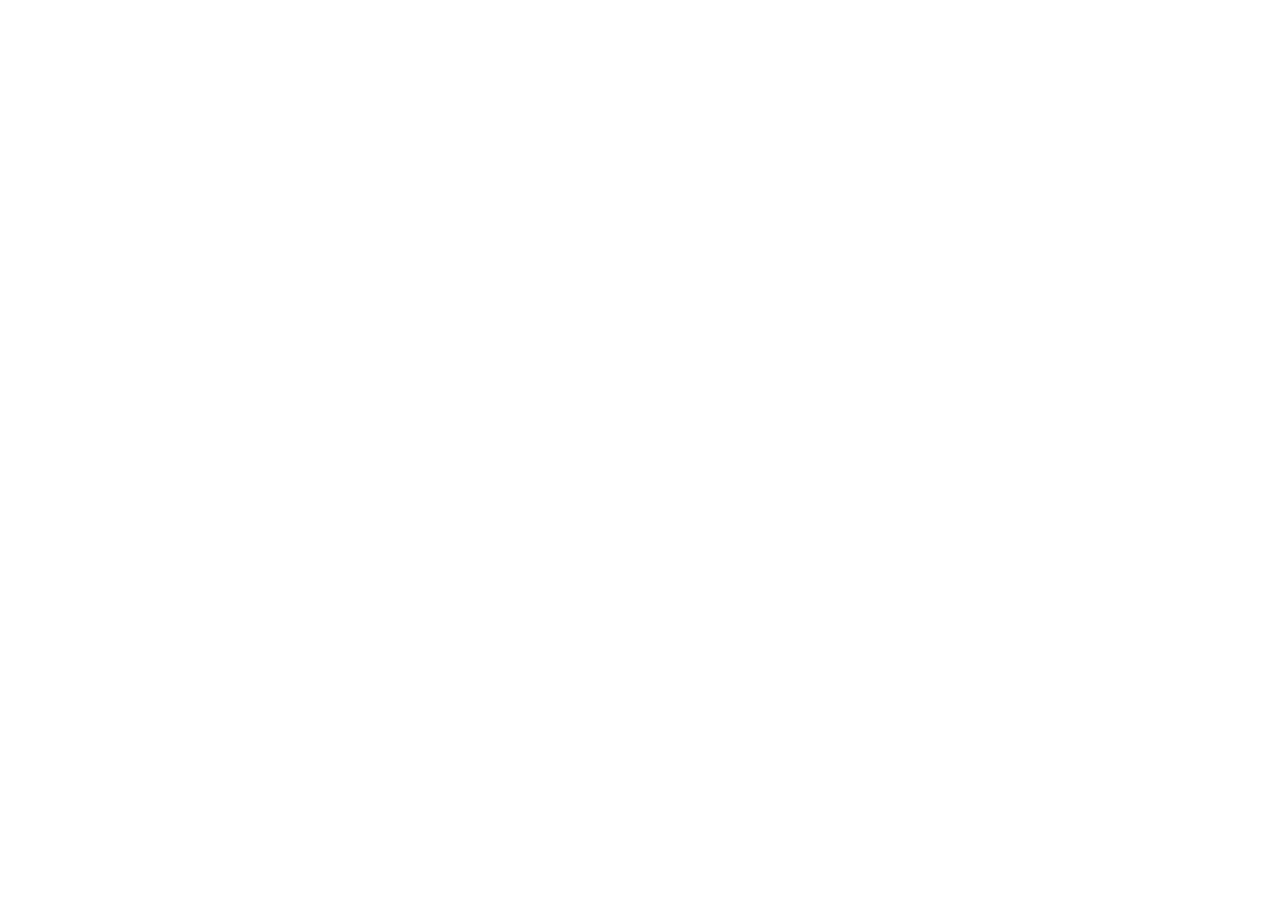
==== index.html @ 24c8aaef "Primer Commit" ====
<!DOCTYPE html>
<html lang="es">
<head>
    <meta charset="UTF-8">
    <meta http-equiv="X-UA-Compatible" content="IE=edge">
    <meta name="viewport" content="width=device-width", initial-scale="1.0">
    <link rel="stylesheet" href="https://cdnjs.cloudflare.com/ajax/libs/font-awesome/6.5.2/css/all.min.css" integrity="sha512-SnH5WK+bZxgPHs44uWIX+LLJAJ9/2PkPKZ5QiAj6Ta86w+fsb2TkcmfRyVX3pBnMFcV7oQPJkl9QevSCWr3W6A==" crossorigin="anonymous" referrerpolicy="no-referrer" />
    <title>Mi Proyecto</title>
    <link rel="stylesheet" href="estilo.css"> 
</head>    
<body>

</body>
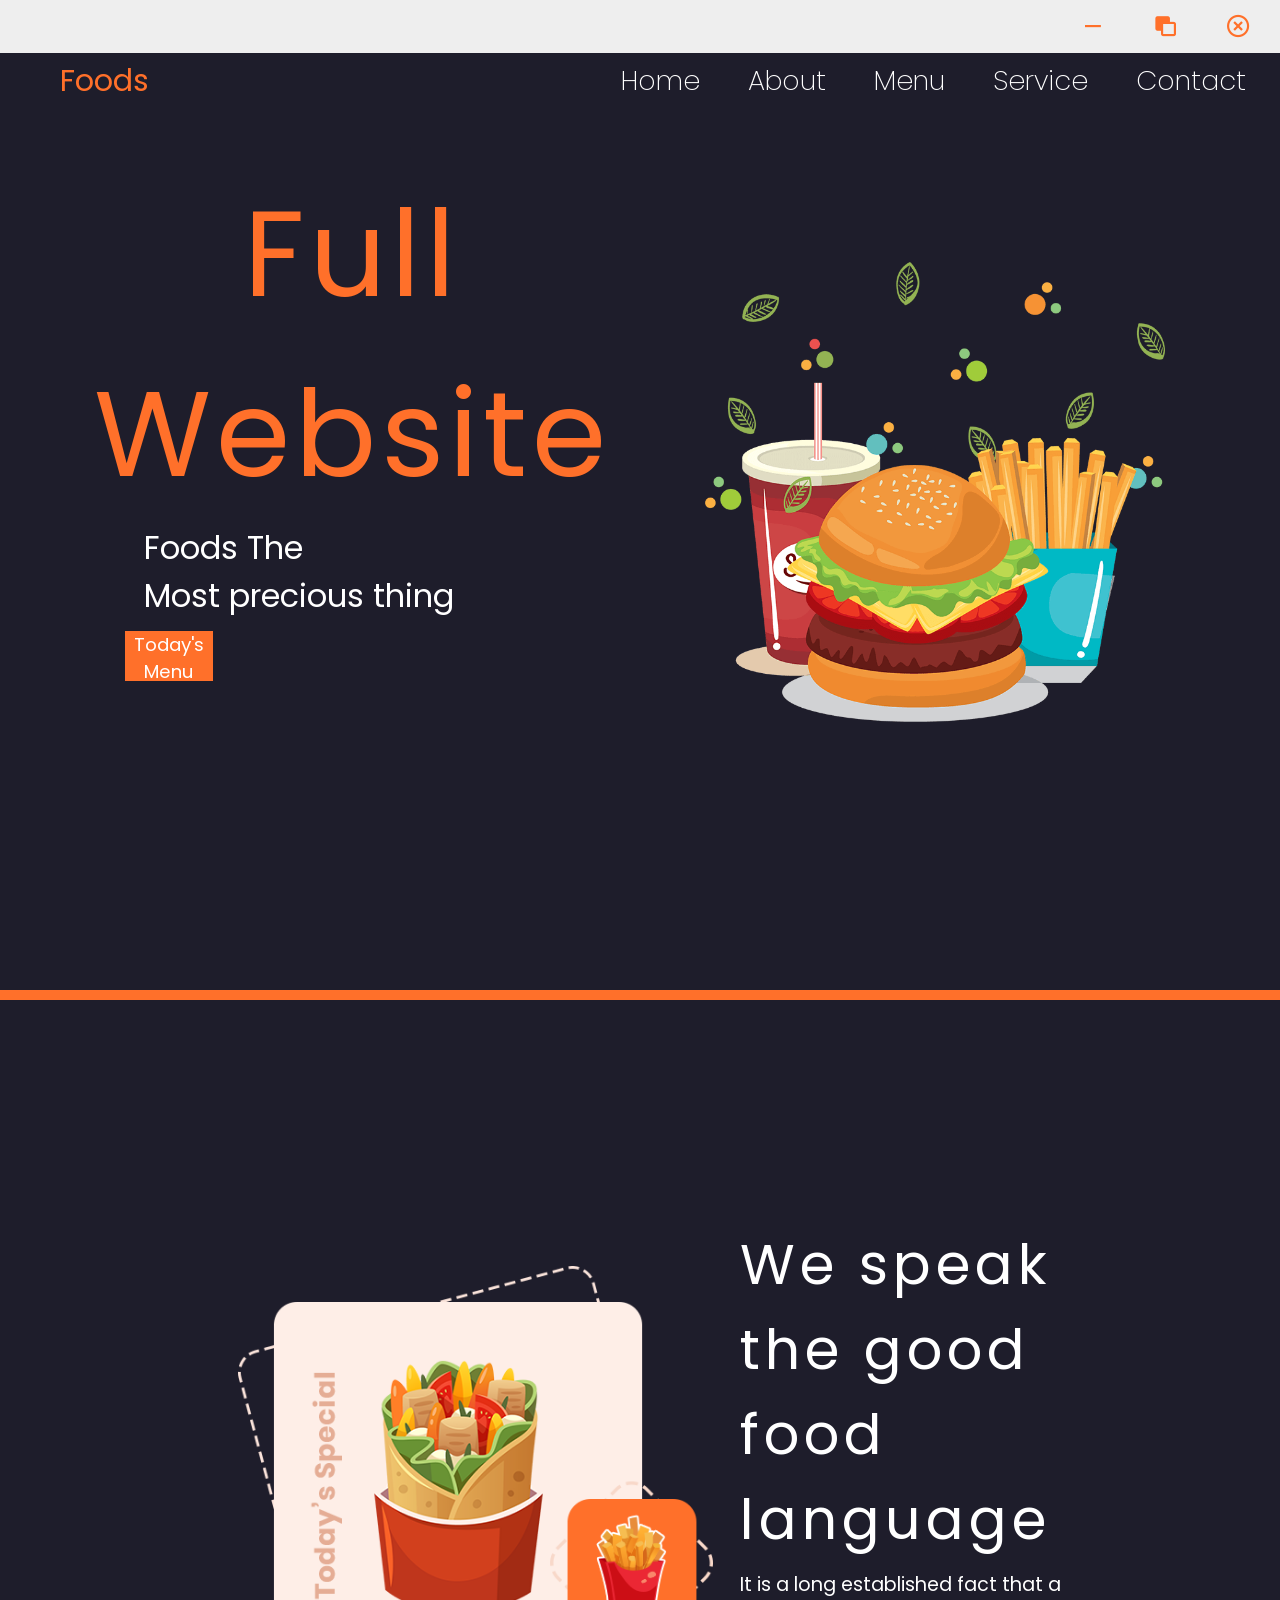
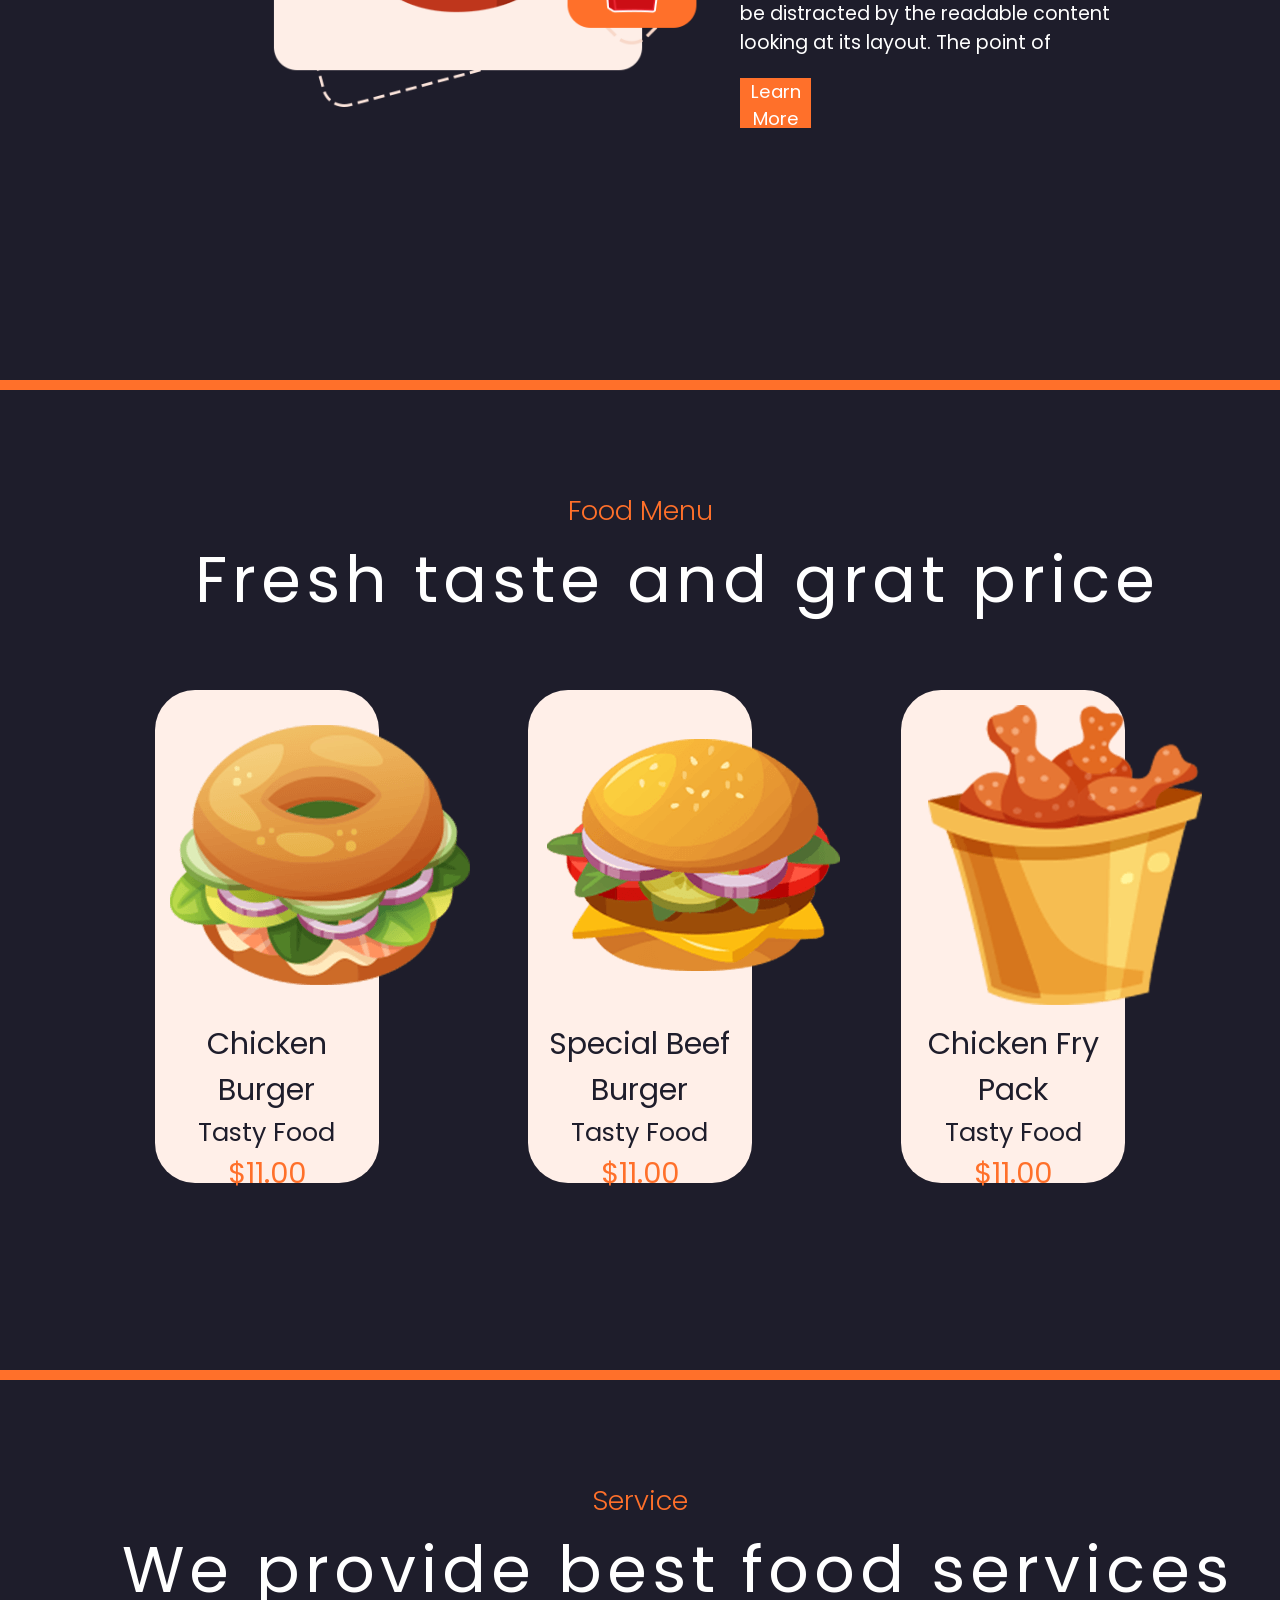
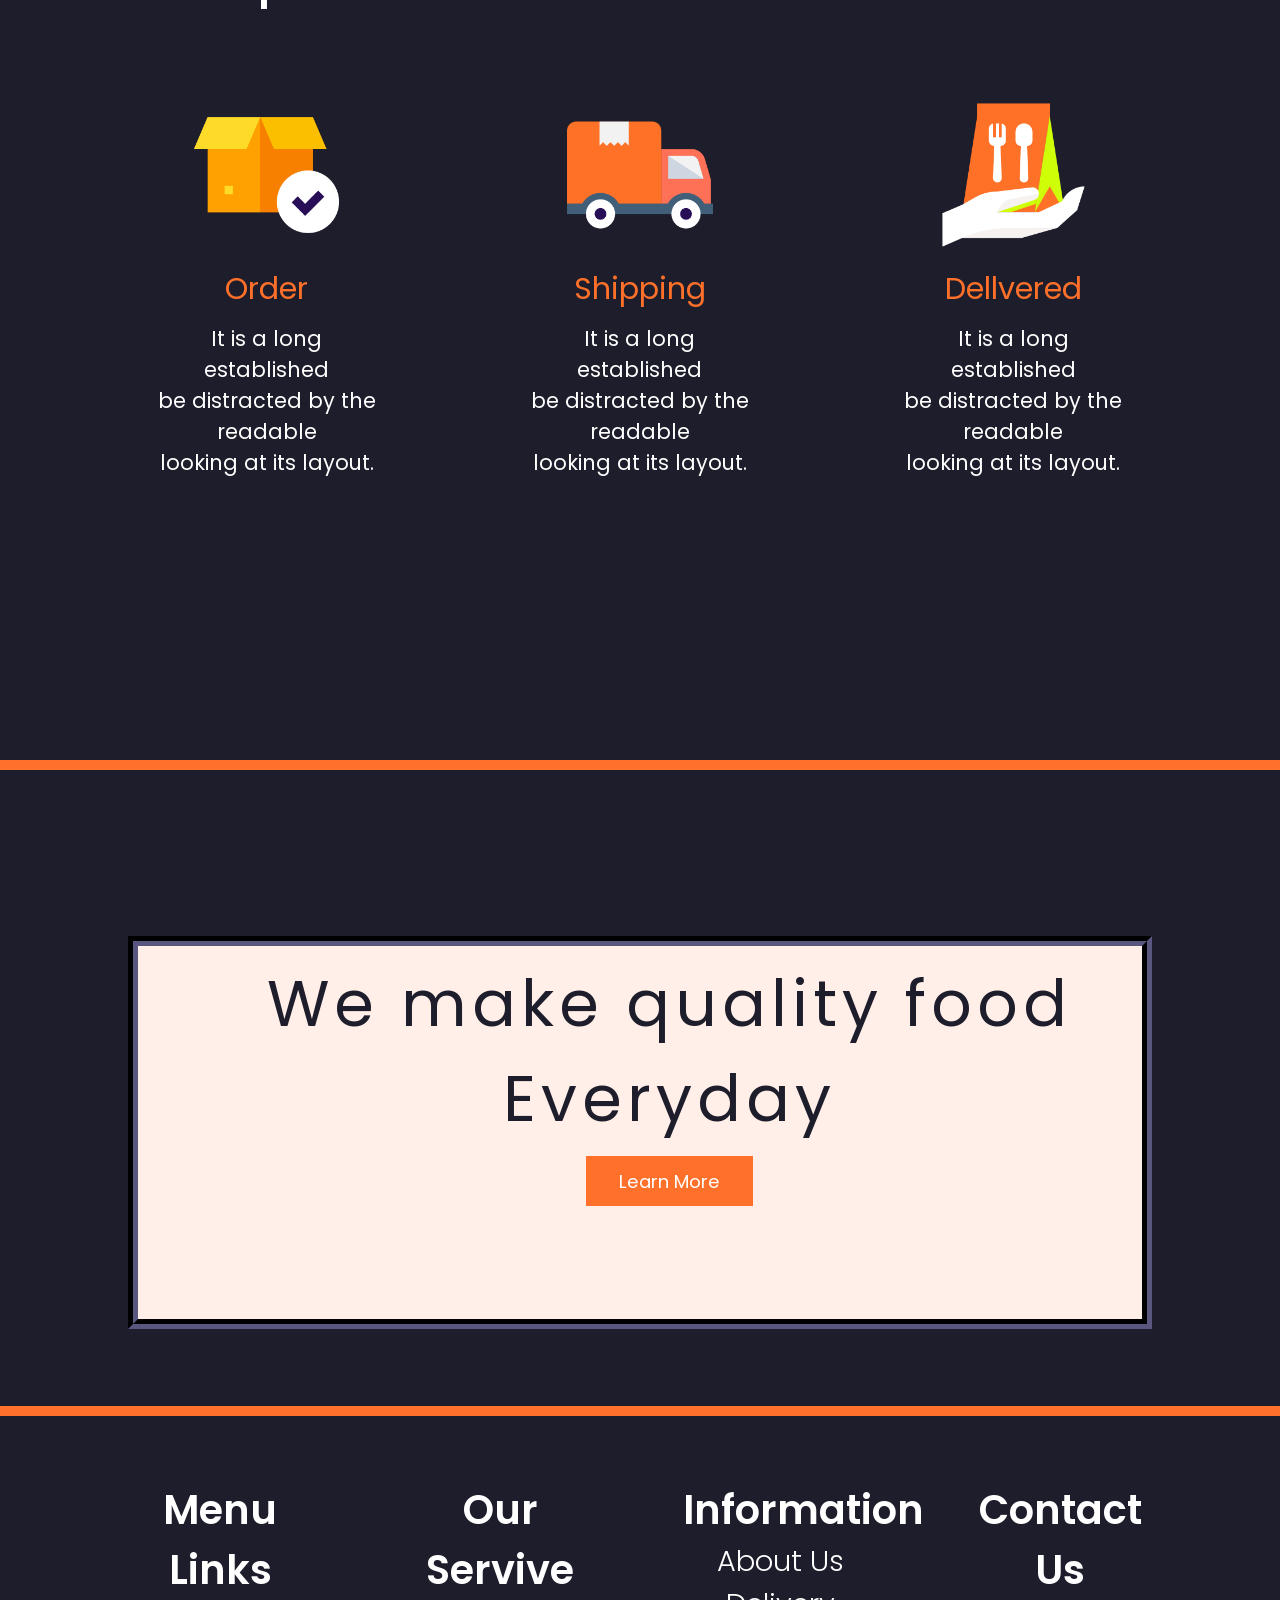
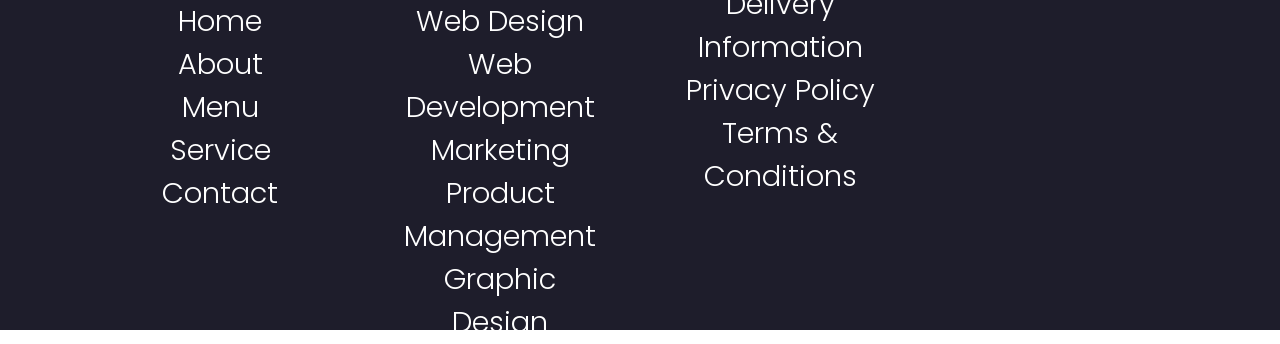
==== commit e2d360d2: "11 Julio Examen Html & Css" ====
--- a/index.html
+++ b/index.html
@@ -4,10 +4,156 @@
     <meta charset="UTF-8">
     <meta http-equiv="X-UA-Compatible" content="IE=edge">
     <meta name="viewport" content="width=device-width", initial-scale="1.0">
-    <link rel="stylesheet" href="https://cdnjs.cloudflare.com/ajax/libs/font-awesome/6.5.2/css/all.min.css" integrity="sha512-SnH5WK+bZxgPHs44uWIX+LLJAJ9/2PkPKZ5QiAj6Ta86w+fsb2TkcmfRyVX3pBnMFcV7oQPJkl9QevSCWr3W6A==" crossorigin="anonymous" referrerpolicy="no-referrer" />
-    <title>Mi Proyecto</title>
-    <link rel="stylesheet" href="estilo.css"> 
+    <link rel="stylesheet" href="https://unpkg.com/boxicons@latest/css/boxicons.min.css">
+    <title>Mi Examen</title>
+    <link rel="stylesheet" href="estilos.css"> 
 </head>    
 <body>
-
+    <div class="contenedor-header">
+        <header class="primer">
+            <div class="redes">
+                <ul>
+                    <li><i class='bx bx-minus'></i></li>
+                    <li><i class='bx bx-minus-front'></i></li>
+                    <li><i class='bx bx-x-circle'></i></li>
+                </ul>
+            </nav>
+        </header>
+        <header>
+                <h2>Foods</h2>
+            <nav id="nav">
+                <ul>
+                    <li><a href="#home">Home</a></li>
+                    <li><a href="#about">About</a></li>
+                    <li><a href="#menu">Menu</a></li>
+                    <li><a href="#service">Service</a></li>
+                    <li><a href="#contact">Contact</a></li>
+                </ul>
+            </nav>
+        </header>
+    </div>
+    <section id="home" class="home">
+        <div class="contenido">
+            <div class="mitexto">
+                <h1>Full Website</h1>
+                <p>Foods The 
+                    Most precious thing</p>
+                <button>Today's Menu</button>
+            </div>      
+        </div>
+        <div class="imagen">
+            <img src="img/home.png" alt="aboutimg">
+        </div>
+    </section>
+    <section id="about" class="about">
+        <div class="imagen">
+            <img src="img/about.png" alt="aboutimg">
+        </div>
+        <div class="contenido">
+            <div class="mitexto">
+                <h1>We speak the good
+                    food language</h1>
+                <p>It is a long established fact that a 
+                    be distracted by the readable content 
+                    looking at its layout. The point of</p>
+                <button>Learn More</button>
+            </div>      
+        </div>
+    </section>
+    <section id="menu" class="menu">
+        <div class="contenido">
+            <h4>Food Menu</h4>
+            <h1>Fresh taste and grat price</h1>
+        </div>
+        <div class="contenidos">
+            <div class="banner">
+                <img src="img/food1.png" alt="aboutimg">
+                <h4>Chicken Burger</h4>
+                <h6>Tasty Food</h6>
+                <h5>$11.00</h5>
+            </div>
+            <div class="banner">
+                <img src="img/food2.png" alt="aboutimg">
+                <h4>Special Beef Burger</h4>
+                <h6>Tasty Food</h6>
+                <h5>$11.00</h5>
+            </div> 
+            <div class="banner">
+                <img src="img/food3.png" alt="aboutimg">
+                <h4>Chicken Fry Pack</h4>
+                <h6>Tasty Food</h6>
+                <h5>$11.00</h5>
+            </div>      
+        </div>
+    </section>
+    <section id="service" class="service">
+        <div class="contenido">
+            <h4>Service</h4>
+            <h1>We provide best food services</h1>
+        </div>
+        <div class="contenidos">
+            <div class="banner">
+                <img src="img/s1.png" alt="aboutimg">
+                <h4>Order</h4>
+                <h6>It is a long established  
+                    be distracted by the readable 
+                    looking at its layout. </h6>
+            </div>
+            <div class="banner">
+                <img src="img/s2.png" alt="aboutimg">
+                <h4>Shipping</h4>
+                <h6>It is a long established  
+                    be distracted by the readable 
+                    looking at its layout. </h6>
+            </div> 
+            <div class="banner">
+                <img src="img/s3.png" alt="aboutimg">
+                <h4>Dellvered</h4>
+                <h6>It is a long established  
+                    be distracted by the readable 
+                    looking at its layout.</h6>
+            </div>      
+        </div>
+    </section>
+    <section id="contact" class="contact">
+        <div class="contenido">
+            <h1>We make quality food
+                Everyday</h1>
+            <button>Learn More</button>
+        </div>
+        <div class="contenidos">
+            <div class="banner">
+                <h4>Menu Links</h4>
+                <h5>Home
+                    About
+                    Menu
+                    Service
+                    Contact<h5>
+            </div>
+            <div class="banner">
+                <h4>Our Servive</h4>
+                <h5>Web Design
+                    Web Development
+                    Marketing
+                    Product Management
+                    Graphic Design
+                </h5>
+            </div> 
+            <div class="banner">
+                <h4>Information</h4>
+                <h5>About Us
+                    Delivery Information
+                    Privacy Policy
+                    Terms & Conditions
+                </h5>
+            </div>   
+            <div class="banner">
+                <h4>Contact Us</h4>
+                <div class="cir"></div>
+                <div class="cir"></div>
+                <div class="cir"></div>
+                <div class="cir"></div>
+            </div>    
+        </div>
+    </section>
 </body>
--- a/estilos.css
+++ b/estilos.css
@@ -0,0 +1,445 @@
+@import url('https://fonts.googleapis.com/css2?family=Poppins:ital,wght@0,100;0,200;0,300;0,400;0,500;0,600;0,700;0,800;0,900;1,100;1,200;1,300;1,400;1,500;1,600;1,700;1,800;1,900&display=swap');
+
+*{
+    box-sizing: border-box;
+    font-family: 'Poppins', sans-serif;
+    margin: 0;
+    padding: 0;
+}
+
+:root {
+    --color1: #FF702A;
+    --color2: #1E1D2B;
+    --color3: #EEEEEE;
+    --color4: #2C2B47;
+    --color5: white;
+    --color6: #FFEFE8;
+}
+
+.contenedor-header{
+    position: fixed;
+    width: 100%;
+    top: 0;
+    left: 0;
+    z-index: 99;
+}
+
+.contenedor-header .primer{
+    background-color: var(--color3);
+    justify-content: end;
+    text-align: right;
+    padding: 5px 5px;
+}
+
+.contenedor-header header{
+    background-color: var(--color2);
+    display: flex;
+    justify-content: space-between;
+    align-items: center;
+    padding: 5px 10px 0 60px;
+}
+
+.contenedor-header header nav ul li a{
+    font-size: 100%;
+    color: var(--color5);
+    font-weight: 200;
+    margin: 0 10px;
+    padding: 2px;
+    text-decoration: none;
+}
+
+.contenedor-header header h2{
+    font-weight: 400;
+    font-size: 190%;
+    color: var(--color1);
+}
+
+.contenedor-header header ul{
+    display: flex;
+    list-style: none;
+}
+
+.contenedor-header header .redes ul li i{
+    font-size: 170%;
+    color: var(--color1);
+    margin: 0 15px;
+    padding: 8px;
+    text-decoration: none;
+}
+
+.contenedor-header header nav ul li {
+    font-size: 170%;
+    color: var(--color1);
+    margin: 0 10px;
+    padding: 2px;
+    text-decoration: none;
+}
+
+
+.home{
+    padding: 7% 0;
+    background-color: var(--color2);
+    display: flex;
+    width: 100vmax;
+    height: 110vh;
+    color: var(--color2);
+    align-items: center;
+}
+
+
+.home .contenido .mitexto h1{
+    letter-spacing: 5px;
+    text-align: center;
+    color: var(--color1);
+    font-size: 750%;
+    font-weight: 400;
+}
+
+
+.home .contenido{
+    padding: 10px;
+    width: 50%;
+    margin: 14% 5% 25% 5%;
+    display: flex;
+    text-align: center;
+    border-radius: 40px;
+}
+
+.home .contenido .mitexto button{
+    border: 0;
+    margin: 2% 0 0 6%;
+    width: 17%;
+    height: 50px;
+    background-color: var(--color1);
+    text-align: center;
+    color: var(--color5);
+    font-size: 115%;
+    font-weight: 400;
+}
+
+.home img {
+    width: 80%;
+    margin: auto;
+    text-align: center;
+    border-radius: 40px;
+}
+
+.home .contenido p{
+    white-space: pre-line;
+    margin-left: 50px;
+    text-align: justify;
+    font-size: 200%;
+    color: var(--color5);
+}
+
+.home .contenido .mitexto{
+    color: var(--color1);
+    padding: 20px;
+    width: 100%;
+    margin: auto;
+    text-align: left;
+}
+
+
+.about{
+    border-top: 10px solid var(--color1);
+    background-color: var(--color2);
+    display: flex;
+    width: 100vmax;
+    height: 110vh;
+    color: var(--color2);
+    align-items: center;
+}
+
+
+.about .contenido .mitexto h1{
+    letter-spacing: 5px;
+    white-space: pre-line;
+    margin-left: 6%;
+    text-align: left;
+    color: var(--color5);
+    font-size: 350%;
+    font-weight: 400;
+}
+
+
+.about .contenido{
+    padding: 10px;
+    width: 70%;
+    margin: 23% 10% 25% 5%;
+    display: flex;
+    text-align: center;
+    border-radius: 40px;
+}
+
+.about .contenido .mitexto button{
+    border: 0;
+    margin: 5% 0 0 6%;
+    width: 17%;
+    height: 50px;
+    background-color: var(--color1);
+    text-align: center;
+    color: var(--color5);
+    font-size: 115%;
+    font-weight: 400;
+}
+
+.about img {
+    width: 120%;
+    margin-left: 60%;
+    border-radius: 40px;
+}
+
+.about .contenido p{
+    white-space: pre-line;
+    margin: 2% 0 0 6%;
+    text-align: justify;
+    font-size: 120%;
+    color: var(--color5);
+}
+
+.about .contenido .mitexto{
+    color: var(--color1);
+    padding: 10px;
+    width: 100%;
+    margin-left: 35%;
+    text-align: left;
+}
+
+.menu{
+    border-top: 10px solid var(--color1);
+    padding: 7% 0;
+    background-color: var(--color2);
+    width: 100vmax;
+    height: 110vh;
+    color: var(--color2);
+    align-items: center;
+}
+
+.menu .contenido h4{
+    text-align: center;
+    color: var(--color1);
+    font-size: 170%;
+    font-weight: 350;
+}
+
+.menu .contenido h1{
+    letter-spacing: 5px;
+    white-space: pre-line;
+    margin-left: 6%;
+    text-align: center;
+    color: var(--color5);
+    font-size: 400%;
+    font-weight: 400;
+}
+
+.menu .contenidos h4{
+    padding-top: 5%;
+    text-align: center;
+    color: var(--color2);
+    font-size: 190%;
+    font-weight: 400;
+}
+
+.menu .contenidos h6{
+    text-align: center;
+    color: var(--color2);
+    font-size: 160%;
+    font-weight: 400;
+}
+
+.menu .contenidos h5{
+    text-align: center;
+    color: var(--color1);
+    font-size: 180%;
+    font-weight: 400;
+}
+
+
+.menu .contenido{
+    padding: 10px;
+    width: 100%;
+    height: 25%;
+    text-align: center;
+    border-radius: 40px;
+}
+
+.menu .contenidos{
+    display: flex;
+    justify-content: space-around;
+    padding: 10px 80px;
+    width: 100%;
+    height: 75%;
+    text-align: center;
+    border-radius: 40px;
+}
+
+.menu .contenidos .banner{ 
+    background-color: var(--color6);
+    padding: 15px;
+    width: 20%;
+    height: 85%;
+    text-align: center;
+    border-radius: 40px;
+}
+
+.service{
+    border-top: 10px solid var(--color1);
+    padding: 7% 0;
+    background-color: var(--color2);
+    width: 100vmax;
+    height: 110vh;
+    color: var(--color2);
+    align-items: center;
+}
+
+.service .contenido h4{
+    text-align: center;
+    color: var(--color1);
+    font-size: 170%;
+    font-weight: 350;
+}
+
+.service .contenido h1{
+    letter-spacing: 5px;
+    white-space: pre-line;
+    margin-left: 6%;
+    text-align: center;
+    color: var(--color5);
+    font-size: 400%;
+    font-weight: 400;
+}
+
+.service .contenidos h4{
+    padding-top: 5%;
+    text-align: center;
+    color: var(--color1);
+    font-size: 190%;
+    font-weight: 400;
+}
+
+.service img {
+    padding-top: 10%;
+    width: 65%;
+    text-align: center;
+}
+
+.service .contenidos h6{
+    padding-top: 5%;
+    white-space: pre-line;
+    text-align: center;
+    color: var(--color5);
+    font-size: 130%;
+    font-weight: 400;
+}
+
+
+.service .contenido{
+    padding: 10px;
+    width: 100%;
+    height: 25%;
+    text-align: center;
+    border-radius: 40px;
+}
+
+.service .contenidos{
+    display: flex;
+    justify-content: space-around;
+    padding: 10px 80px;
+    width: 100%;
+    height: 75%;
+    text-align: center;
+    border-radius: 40px;
+}
+
+.service .contenidos .banner{ 
+    width: 20%;
+    height: 85%;
+    text-align: center;
+    border-radius: 40px;
+}
+
+.contact{
+    text-align: center;
+    border-top: 10px solid var(--color1);
+    padding: 7% 0;
+    background-color: var(--color2);
+    width: 100vmax;
+    height: 130vh;
+    color: var(--color2);
+    align-items: center;
+}
+
+.contact .contenido h4{
+    text-align: center;
+    color: var(--color1);
+    font-size: 170%;
+    font-weight: 350;
+}
+
+.contact .contenido h1{
+    letter-spacing: 5px;
+    white-space: pre-line;
+    margin-left: 6%;
+    text-align: center;
+    color: var(--color2);
+    font-size: 400%;
+    font-weight: 400;
+}
+
+.contact .contenidos h4{
+    padding-top: 5%;
+    text-align: center;
+    color: var(--color5);
+    font-size: 250%;
+    font-weight: 600;
+}
+
+.contact .contenidos h5{
+    white-space: pre-line;
+    text-align: center;
+    color: var(--color5);
+    font-size: 180%;
+    font-weight: 300;
+}
+
+
+.contact .contenido{
+    border: 10px groove var(--color2);
+    background-color: var(--color6);
+    padding: 10px;
+    width: 80%;
+    height: 40%;
+    margin: 6% 10%;
+    text-align: center;
+}
+
+.contact .contenidos{
+    display: flex;
+    border-top: 10px solid var(--color1);
+    justify-content: space-around;
+    padding: 40px 80px;
+    width: 100%;
+    height: 15%;
+    text-align: center;
+}
+
+.contact .contenidos .banner{ 
+    padding: 15px;
+    width: 20%;
+    height: 85%;
+    text-align: center;
+    border-radius: 40px;
+}
+
+.contact .contenido button{
+    border: 0;
+    margin: 1% 0 0 6%;
+    width: 17%;
+    height: 50px;
+    background-color: var(--color1);
+    text-align: center;
+    color: var(--color5);
+    font-size: 115%;
+    font-weight: 400;
+}
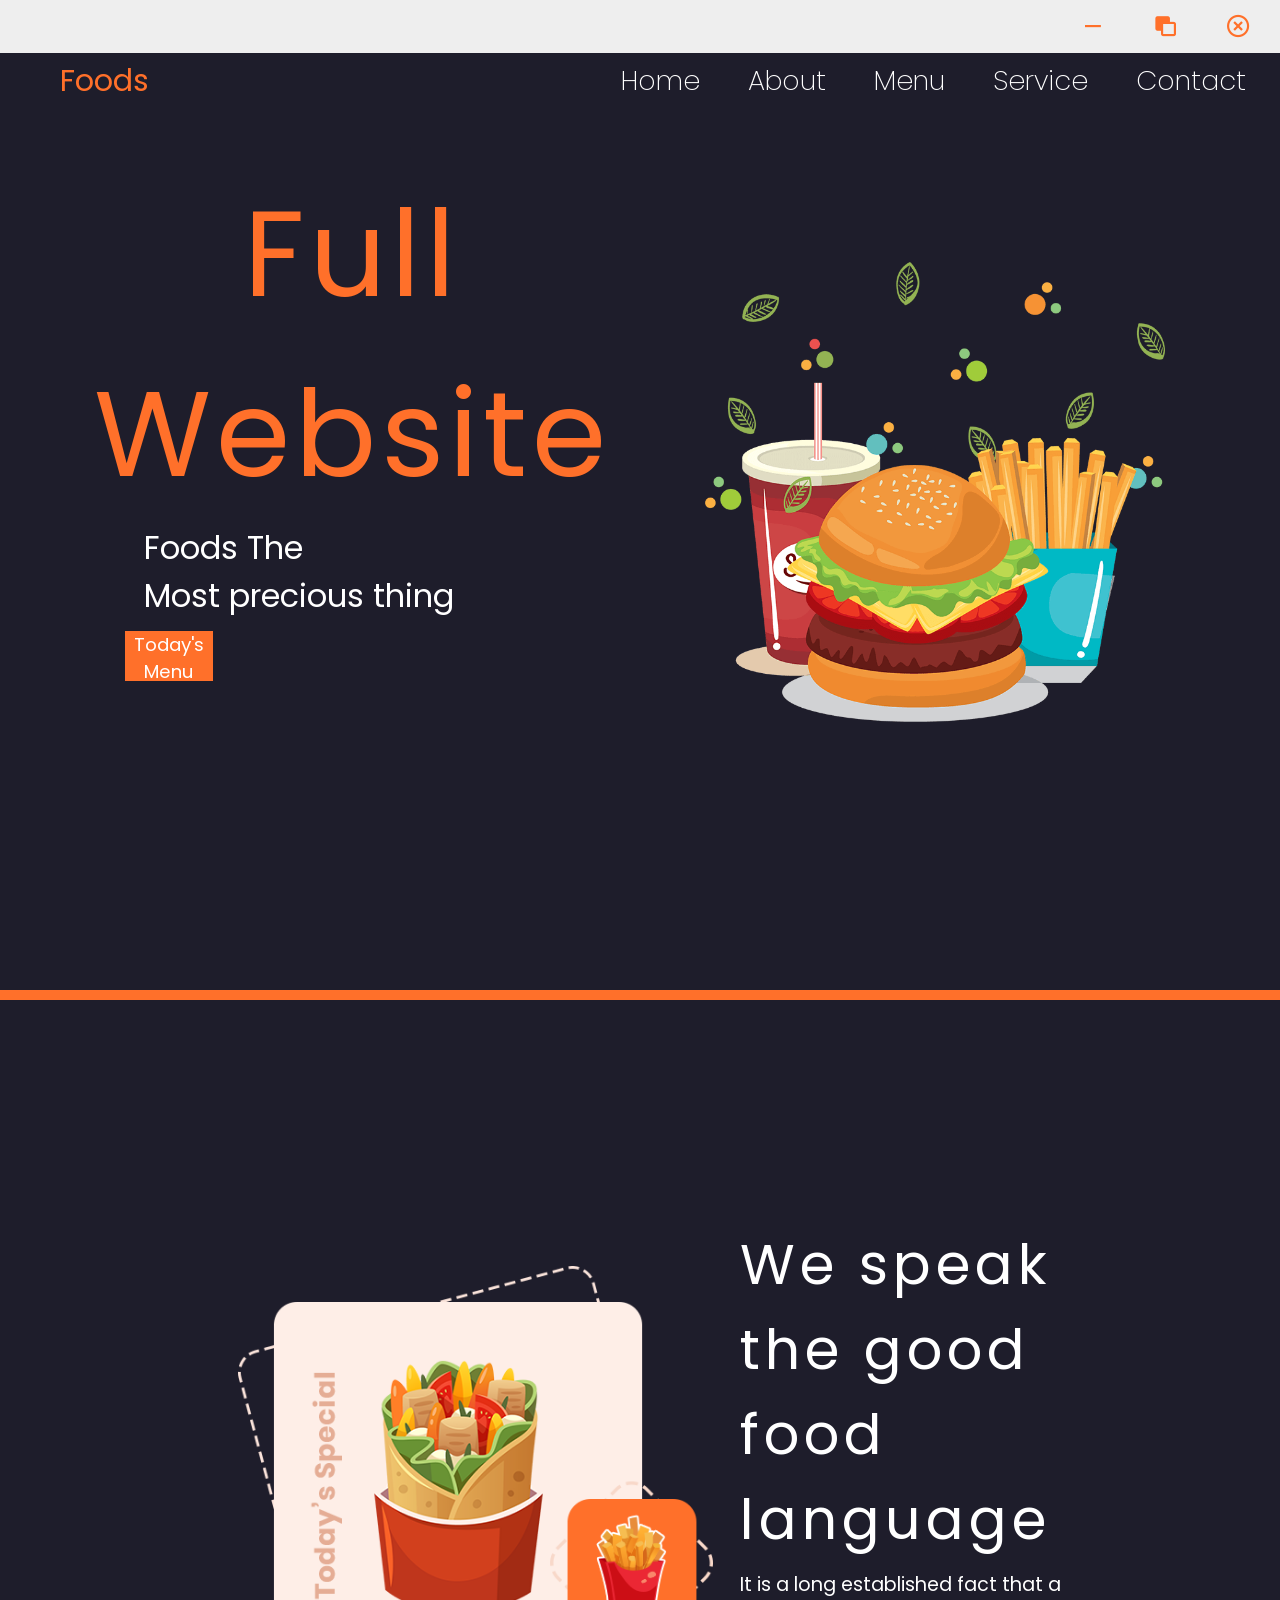
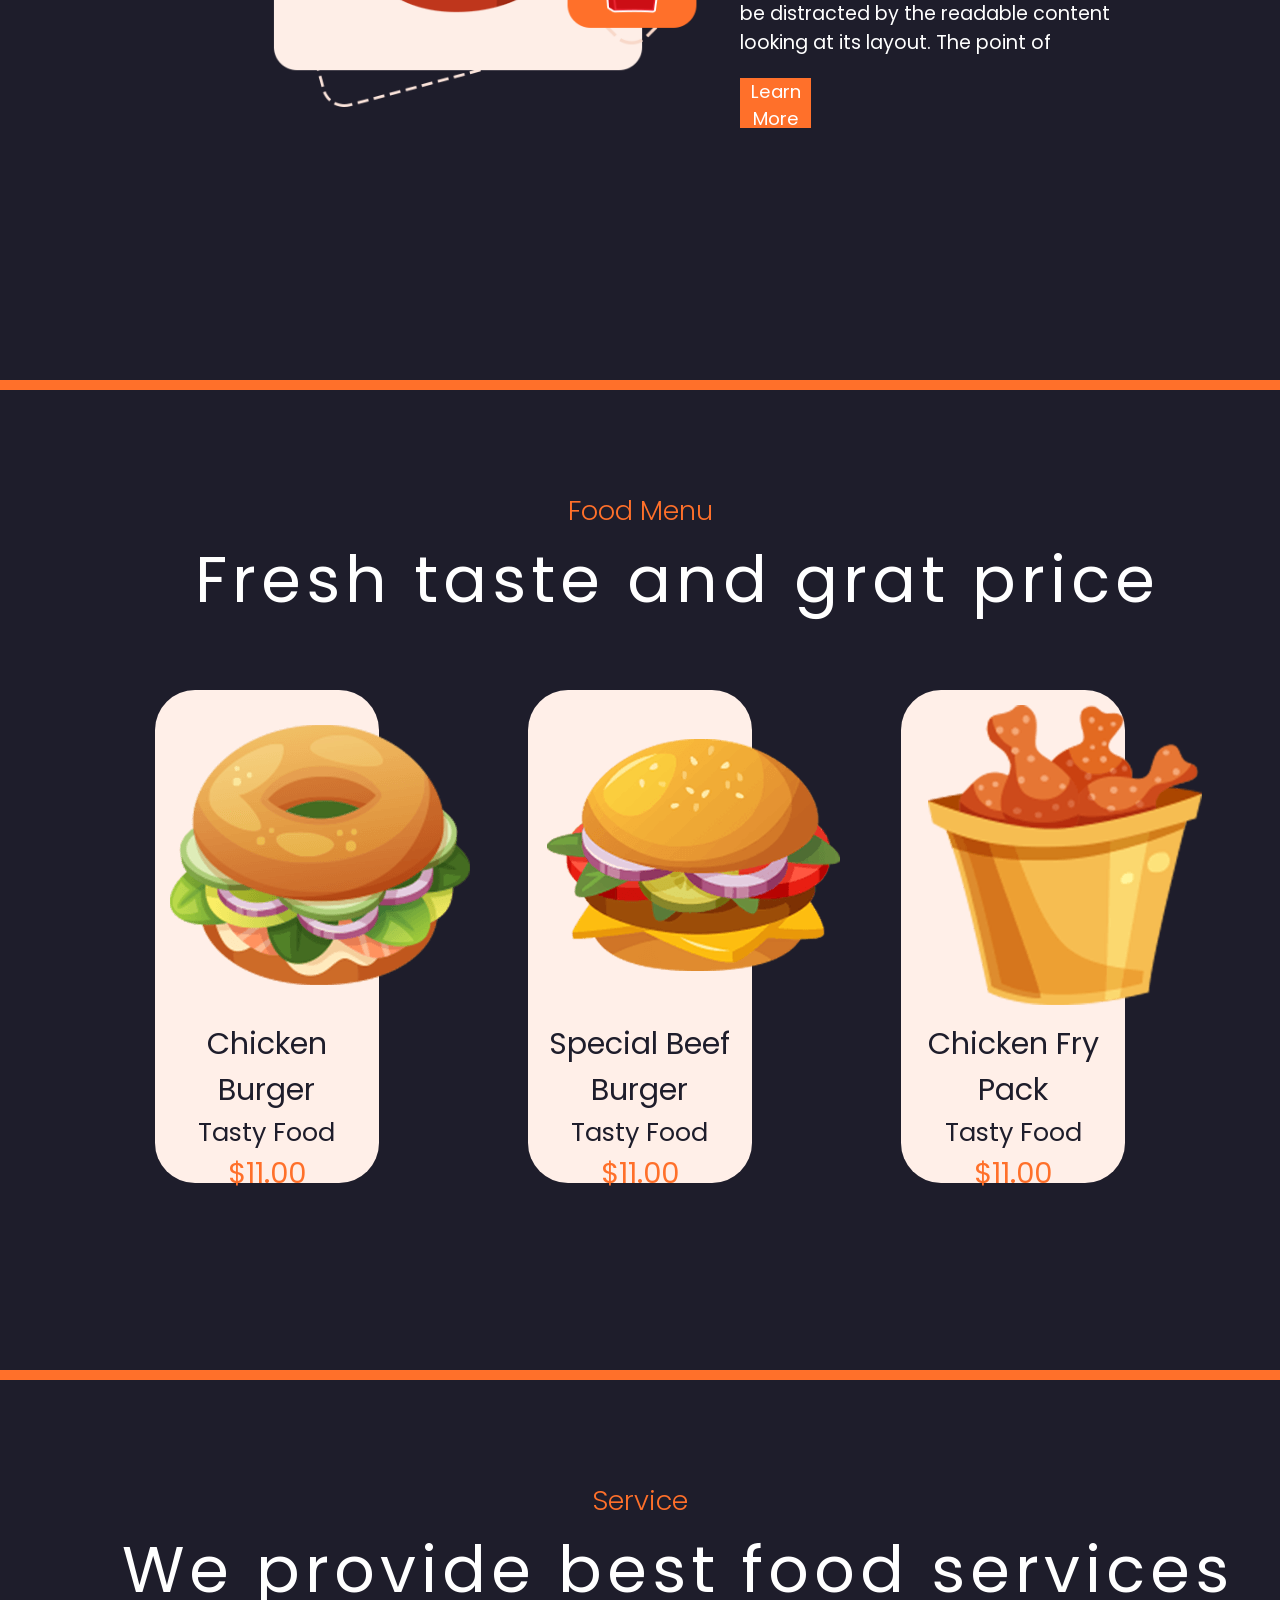
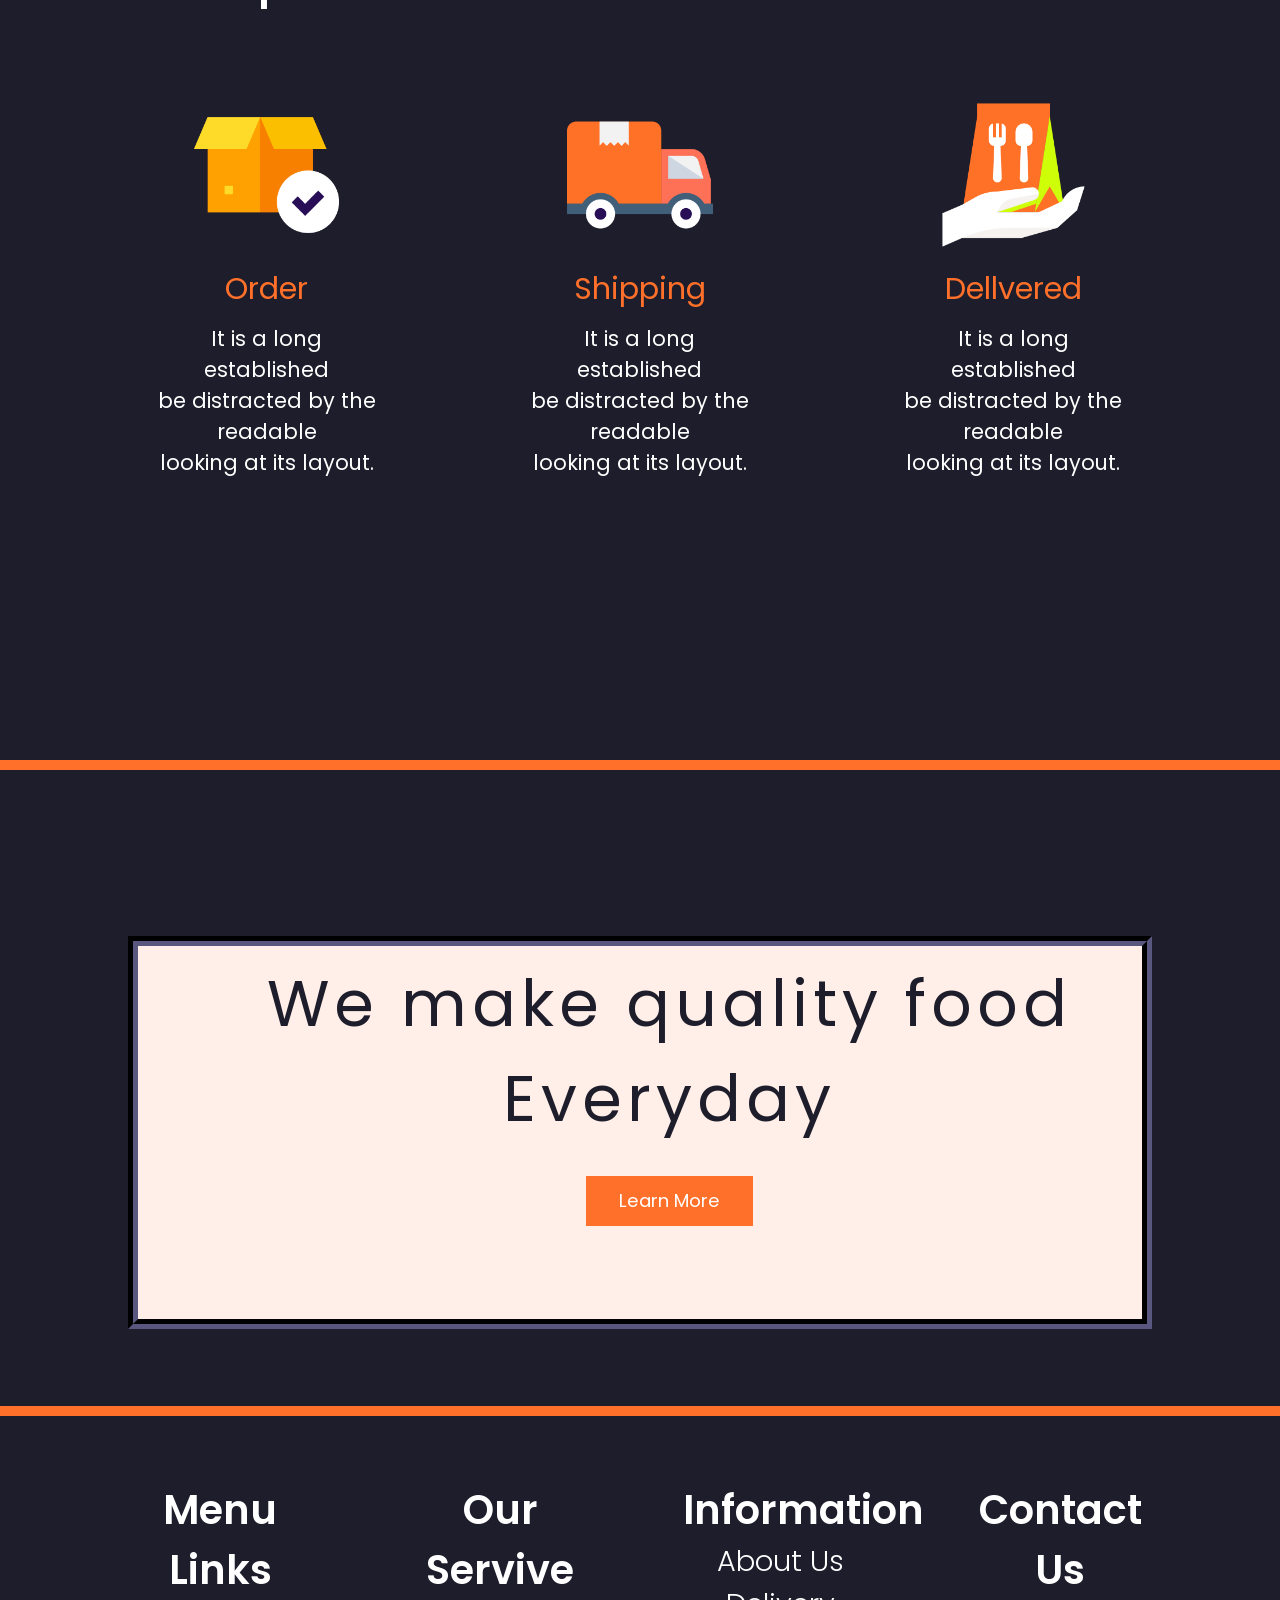
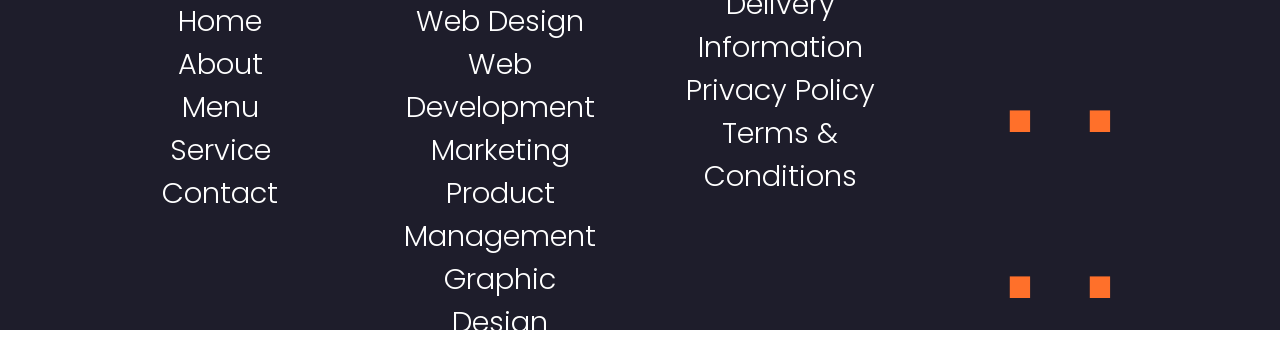
==== commit 1e53b90f: "EXAMEN HTML & CSS" ====
--- a/index.html
+++ b/index.html
@@ -149,10 +149,7 @@
             </div>   
             <div class="banner">
                 <h4>Contact Us</h4>
-                <div class="cir"></div>
-                <div class="cir"></div>
-                <div class="cir"></div>
-                <div class="cir"></div>
+                <h3>. . . .</h3>
             </div>    
         </div>
     </section>
--- a/estilos.css
+++ b/estilos.css
@@ -403,6 +403,14 @@
     font-weight: 300;
 }
 
+.contact .contenidos h3{
+    margin-top: 0;
+    padding: 0;
+    color: var(--color1);
+    font-size: 900%;
+    font-weight:900;
+}
+
 
 .contact .contenido{
     border: 10px groove var(--color2);
@@ -434,7 +442,7 @@
 
 .contact .contenido button{
     border: 0;
-    margin: 1% 0 0 6%;
+    margin: 3% 0 0 6%;
     width: 17%;
     height: 50px;
     background-color: var(--color1);
@@ -443,3 +451,22 @@
     font-size: 115%;
     font-weight: 400;
 }
+
+@media (max-width:440px){
+
+    .home{
+        padding: 7% 0;
+        background-color: var(--color2);
+        display: block
+        width: 150%;
+        height: 100vh;
+        color: var(--color2);
+    }
+
+    .menu img {
+        width: 30%;
+        margin-left: 60%;
+        border-radius: 40px;
+    }
+
+}
